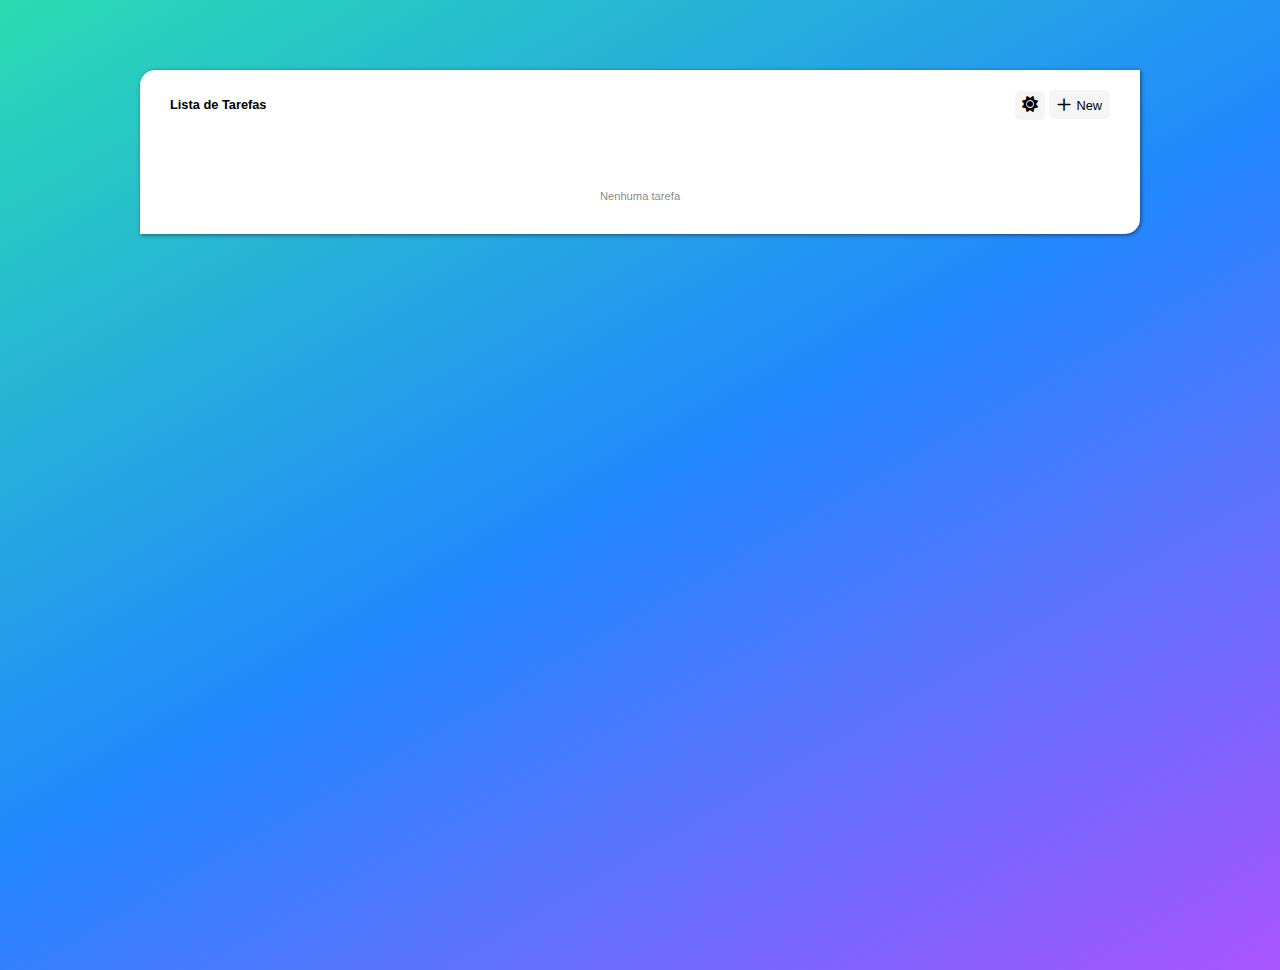
==== src/main/java/com/myproject/todolist/view/index.html @ 44441c88 "Refatorando estrutura do projeto." ====
<!DOCTYPE html>
<html lang="pt-br">

<head>
  <meta charset="UTF-8">
  <meta http-equiv="X-UA-Compatible" content="IE=edge">
  <meta name="viewport" content="width=device-width, initial-scale=1.0">

  <title>Lista de Tarefas</title>

  <link rel="shortcut icon" href="images/favicon.png" type="image/x-icon">
  <link rel="stylesheet" href="css/style.css">

  <!-- Font Awesome Local -->
  <link rel="stylesheet" href="css/all.min.css">
  <link rel="stylesheet" href="css/fontawesome.min.css">

  <!-- Font Awesome Link -->
  <!-- <link rel="stylesheet" href="https://cdnjs.cloudflare.com/ajax/libs/font-awesome/6.4.0/css/all.min.css" 
    integrity="sha512-iecdLmaskl7CVkqkXNQ/ZH/XLlvWZOJyj7Yy7tcenmpD1ypASozpmT/E0iPtmFIB46ZmdtAc9eNBvH0H/ZpiBw==" crossorigin="anonymous" referrerpolicy="no-referrer" /> -->
  
  <script language="JavaScript" src="js/script.js" defer></script>
</head>

<body>
  <div id="to-do-container" class="to-do-container">
    <header id="head-container">
      <h1>Lista de Tarefas</h1>

      <div id="hdr-date-btn">
        <p id="current-date"></i></p>
        <button id="btn-turn-theme" class="btn-header"><i id="theme-icon" class="fa-solid fa-sun"></i></button>
        <button id="btn-new" class="btn-header"><i id="plus-icon" class="fa-regular fa-plus"></i>New</button>
      </div>
    </header>
    <i class="fa-solid fa-brightness-low"></i>
    <main id="to-do-list">
      <!-- PARA QUANDO NÃO HOUVER TAREFAS -->
      <div id="without-task">Nenhuma tarefa</div>
    </main>

    <!-- MODAL ADD TO DO -->
    <dialog id="new-modal-add" class="modal">
      <header class="header-modal">
        <h1>Nova Tarefa</h1>
        <button id="btn-cross-add-modal" class="btn-cross-modal"><i class="fa-solid fa-xmark"></i></button>
      </header>

      <form id="add-form-todo" class="add-form" method="post">
        <fieldset class="field-todo">
          <label for="add-input">Nome da Tarefa</label>
          <input type="text" id="add-input" class="txt-add-input" placeholder="Insira o nome da tarefa" autofocus required autocomplete="off">
        </fieldset>

        <fieldset class="field-todo">
          <label for="add-details">Descrição</label>
          <textarea id="add-details" class="tarea-details" cols="30" rows="10"
            placeholder="Insira os detalhes"></textarea>
        </fieldset>

        <fieldset id="add-date" class="final-time">
          <label for="add-input-time-final">Data para entrega</label>
          <input type="date" id="add-input-time-final" class="input-time" required pattern="[0-9]{4}-[0-9]{2}-[0-9]{2}" min="1899-01-01">
        </fieldset>

        <input type="submit" id="btn-form-submit" class="btn-style" value="Criar tarefa">
      </form>
    </dialog>

    <!-- MODAL QUE EXIBE A TAREFA COMPLETA -->
    <dialog id="show-task-modal" class="modal">
      <header class="header-modal">
        <h1 id="show-name"></h1>
        <span id="show-date" class="to-date"></span>
        <button id="btn-cross-show-modal" class="btn-cross-modal"><i class="fa-solid fa-xmark"></i></button>
      </header>
      <p id="details-area"></p>
    </dialog>

    <!-- MODAL EDIT TO DO -->
    <dialog id="edit-modal-add" class="modal">
      <header class="header-modal">
        <h1>Editar Tarefa</h1>
        <button id="btn-cross-edit-modal" class="btn-cross-modal"><i class="fa-solid fa-xmark"></i></button>
      </header>

      <form id="edit-form-todo" class="add-form" method="post">
        <fieldset class="field-todo">
          <label for="edit-input">Nome da Tarefa</label>
          <input type="text" id="edit-input" class="txt-add-input" placeholder="Insira o nome da tarefa" autofocus required autocomplete="off">
        </fieldset>

        <fieldset class="field-todo">
          <label for="edit-details">Descrição</label>
          <textarea id="edit-details" class="tarea-details" cols="30" rows="10"
            placeholder="Insira os detalhes"></textarea>
        </fieldset>

        <fieldset id="edit-date" class="final-time">
          <label for="edit-input-time-final">Data para entrega</label>
          <input type="date" id="edit-input-time-final" class="input-time" required pattern="[0-9]{4}-[0-9]{2}-[0-9]{2}" min="1899-01-01">
        </fieldset>

        <input type="submit" id="edit-form-submit" class="btn-style" value="Salvar">
      </form>
    </dialog>

  </div>

</body>

</html>
---- src/main/java/com/myproject/todolist/view/css/style.css ----
@charset "UTF-8";

/* DEFAULT ---------------------------------- */
:root {
  /* PALETA DE CORES */
  --complete-green-color: #2ADCB2;
  --progress-purple-color: #A954FF;
  --light-red: #ff8181;
  --warning: #f5c825;

  /* Light Theme */
  --bg-ligh-theme: #f5f5f5;
  --bg-medium-theme: #e4e4e4;
  --bg-white: #FFFFFF;

  /* Dark Theme */
  --bg-ligh-dark: #9b9b9b;
  --bg-medium-dark: #424242;
  --bg-strong-dark: #2f3030;

  /* Text */
  --black: #000000;
  --white: #ffffff;
}

* {
  margin: 0;
  padding: 0;

  box-sizing: border-box;

  font-family: helvetica;

  clear: both;

  font-style: none;
  border: none;
}

body {
  color: var(--black);
  background-image: linear-gradient(150deg, var(--complete-green-color), #2288FE, var(--progress-purple-color));

  height: 100vh;

  overflow: hidden;
  transition: 0.3s;
}

/* DARK THEME ---------------------------------- */
.dark,
.dark #theme-icon,
.dark #btn-new,
.dark .modal,
.dark .btn-cross-modal {
  color: var(--bg-white);
}

.dark .to-do-container,
.dark .modal {
  background: var(--bg-strong-dark);
}

.dark .to-do-element-list,
.dark .btn-header,
.dark .btn-cross-modal {
  background: var(--bg-medium-dark);
}

.dark .btn-element-to-do {
  color: var(--bg-white);
  background: var(--bg-strong-dark);
}

.dark .btn-header:hover,
.dark .btn-element-to-do:hover,
.dark .btn-cross-modal:hover,
.dark #btn-form-submit:hover,
.dark #edit-form-submit:hover {
  background-color: var(--bg-ligh-dark);
}

.dark #without-task {
  color: rgba(255, 255, 255, 0.5);;
}

/* Modal dark */
.dark .btn-disable,
.dark .inProgress {
  background: var(--bg-ligh-dark);
}

.dark .field-todo input,
.dark .field-todo textarea,
.dark .input-time {
  color: var(--bg-white);
  background: var(--bg-light-dark);
  border: 1px solid var(--bg-medium-dark);
}

.dark input[type="date"]::-webkit-calendar-picker-indicator {
  cursor: pointer;
  filter: invert(100%) sepia(100%) saturate(13%) hue-rotate(237deg) brightness(104%) contrast(104%);
}

.dark #btn-form-submit,
.dark #edit-form-submit {
  color: var(--bg-white);
  background: var(--bg-medium-dark);
}

/* HEAD CONTAINER ---------------------------------- */
#head-container {
  padding: 5px 0px;
  margin-bottom: 30px;

  display: flex;
  justify-content: space-between;
  align-items: center;
}

#to-do-element-btn-container {
  display: inline;

  float: right;
}

h1 {
  font-size: 0.8rem;

  display: inline;
}

/* CURRENT DATE */
.fa-calendar-days {
  margin-right: 5px;
}

#current-date {
  font-size: 0.8rem;

  display: inline;

  padding: 7px;

  border-radius: 5px;
}

/* NEW BUTTON */
#plus-icon {
  margin-right: 5px;

  font-size: 1rem;
}

#btn-new {
  padding: 5px 8px;
}

#btn-turn-theme {
  font-size: 1rem;
  width: 30px;
  align-items: center;
}

.btn-header {
  height: 29px;
  
  font-size: 0.8rem;
  border-radius: 5px;
  background-color: var(--bg-ligh-theme);
  transition: color, 0.3s;
}

.btn-header:hover,
.btn-cross-modal:hover {
  background-color: var(--bg-medium-theme);
  cursor: pointer;
}

/* TO DO CONTAINER ---------------------------------- */
.to-do-container {
  background: var(--bg-white);

  margin: 70px auto;
  padding: 15px 30px;
  max-width: 1000px;

  border-radius: 15px 0px 15px 0px;

  box-shadow: 1px 1px 4px rgba(0, 0, 0, 0.5);
}

/* TO DO LIST ELEMENT ---------------------------------- */
.to-do-element-list {
  padding: 8px;
  margin-bottom: 10px;

  border-radius: 10px;

  background: var(--bg-ligh-theme);

  display: flex;
  justify-content: space-between;
  align-items: center;

  transition: cursor, 0.1s;
}

.to-do-element-list:hover {
  cursor: pointer;
  border-inline-start: 3px solid var(--complete-green-color);
}

.to-do-element-list>div>p {
  font-size: 0.8rem;

  margin-left: 20px;
  display: inline;
}

.txt-details {
  display: none; /* Não quero exibir, quero apenas que exista */
}

.to-date {
  font-size: 0.7rem;
  margin-right: 10px;
}

.fa-grip-vertical {
  color: rgba(131, 131, 131, 0.5);

  padding: 0px 8px;
  cursor: grab;
}

.fa-spinner {
  color: rgba(131, 131, 131, 0.7);
  margin-left: 8px;
}

.fa-spinner-progress {
  color: var(--progress-purple-color);
  margin-left: 8px;
}

.fa-circle-check {
  color: var(--complete-green-color);
  margin-left: 8px;
}

.fa-circle-xmark {
  color: var(--light-red);
  margin-left: 8px;
}

.fa-circle-exclamation {
  color: var(--warning);
  margin-left: 8px;
}

.btn-element-to-do {
  font-size: 0.7rem;

  padding: 4px 8px;
  margin-left: 5px;

  border-radius: 8px;

  background-color: var(--white);
  border: none;
}

.btn-element-to-do:hover {
  cursor: pointer;
  background-color: var(--bg-medium-theme);

  transition: color, 0.3s;
}

.start {
  min-width: 63.5px;
}

.fa-play,
.fa-check,
.fa-pen,
.fa-pause {
  margin-right: 5px;
}

/* FOOTER ---------------------------------- */
#without-task {
  padding: 17px 0px 17px 0px;

  text-align: center;
  font-size: 0.7rem;
  color: rgba(0, 0, 0, 0.5);

  border-radius: 5px;
  /* background-color: var(--bg-ligh-theme); */
}

#btn-show-more {
  padding: 3px 0px;

  text-align: center;
  font-size: 0.7rem;

  border-radius: 0px 0px 8px 8px;
  background-color: var(--bg-ligh-theme);

  transition: color, 0.3s;

  /* display: none; */
  /* Para -12 elementos na lista ############### */
}

#btn-show-more:hover {
  cursor: pointer;
  background-color: var(--bg-medium-theme);
}

/* MODAL ADD E EDIT ----------------------------- */
.modal {
  width: 400px;

  padding: 15px 25px;

  border-radius: 10px;

  background-color: var(--bg-white);

  position: absolute;
  top: 50%;
  left: 50%;
  transform: translate(-50%, -50%);

  box-shadow: 1px 1px 2px rgba(0, 0, 0, 0.5);
}

.header-modal {
  display: flex;
  justify-content: space-between;
  align-items: center;
}

.btn-cross-modal {
  padding: 5px 10px;
  border-radius: 10px;

  background-color: var(--bg-ligh-theme);

  transition: color, 0.3s;
}

.add-form {
  margin-top: 20px;
}

fieldset {
  border: none;
  margin-top: 20px;
}

fieldset>label {
  font-size: 0.7rem;
  margin-bottom: 7px;
}

/* ADD NAME & TEXTAREA */
.field-todo input,
.field-todo textarea {
  width: 342px;

  margin-left: 3px;
  padding: 7px;

  border: 1px solid var(--bg-medium-theme);
  border-radius: 10px;

  font-size: 0.7rem;
  background: var(--bg-ligh-theme);
  outline: 0;
}

.final-time {
  display: inline;
}

.tarea-details {
  resize: none;
}

::placeholder {
  font-size: 0.7rem;
}

/* SELECT DATA */
.final-time>label {
  display: block;
}

.input-time {
  width: 150px;

  padding: 5px 20px;
  margin-left: 3px;

  border: 1px solid var(--bg-medium-theme);
  border-radius: 5px;
  outline: none;

  font-size: 0.7rem;

  background-color: var(--bg-ligh-theme);
}

.input-time:hover {
  cursor: pointer;
}

/* BTN SUBMIT */
#btn-form-submit,
#edit-form-submit {
  display: inline;

  width: 150px;

  padding: 5px 20px;
  margin-top: 20px;
  margin-left: 38px;

  background-color: var(--bg-ligh-theme);

  font-size: 0.8rem;

  border-radius: 5px;

  transition: color, 0.3s;
}

#btn-form-submit:hover,
#edit-form-submit:hover {
  background-color: var(--bg-medium-theme);
  cursor: pointer;
}

#show-task-modal > header > h1 {
  font-size: 0.8rem;
  font-weight: normal;
}

#details-area {
  margin-top: 15px;

  font-size: 0.8rem;
}

/* BUTTON DISABLE --------------------- */
.btn-disable {
  background-color: var(--bg-medium-theme);
}

.btn-disable:hover {
  cursor: not-allowed;
}

.inProgress {
  background-color: var(--bg-medium-theme);
}

.aux-date {
  display: none;
}
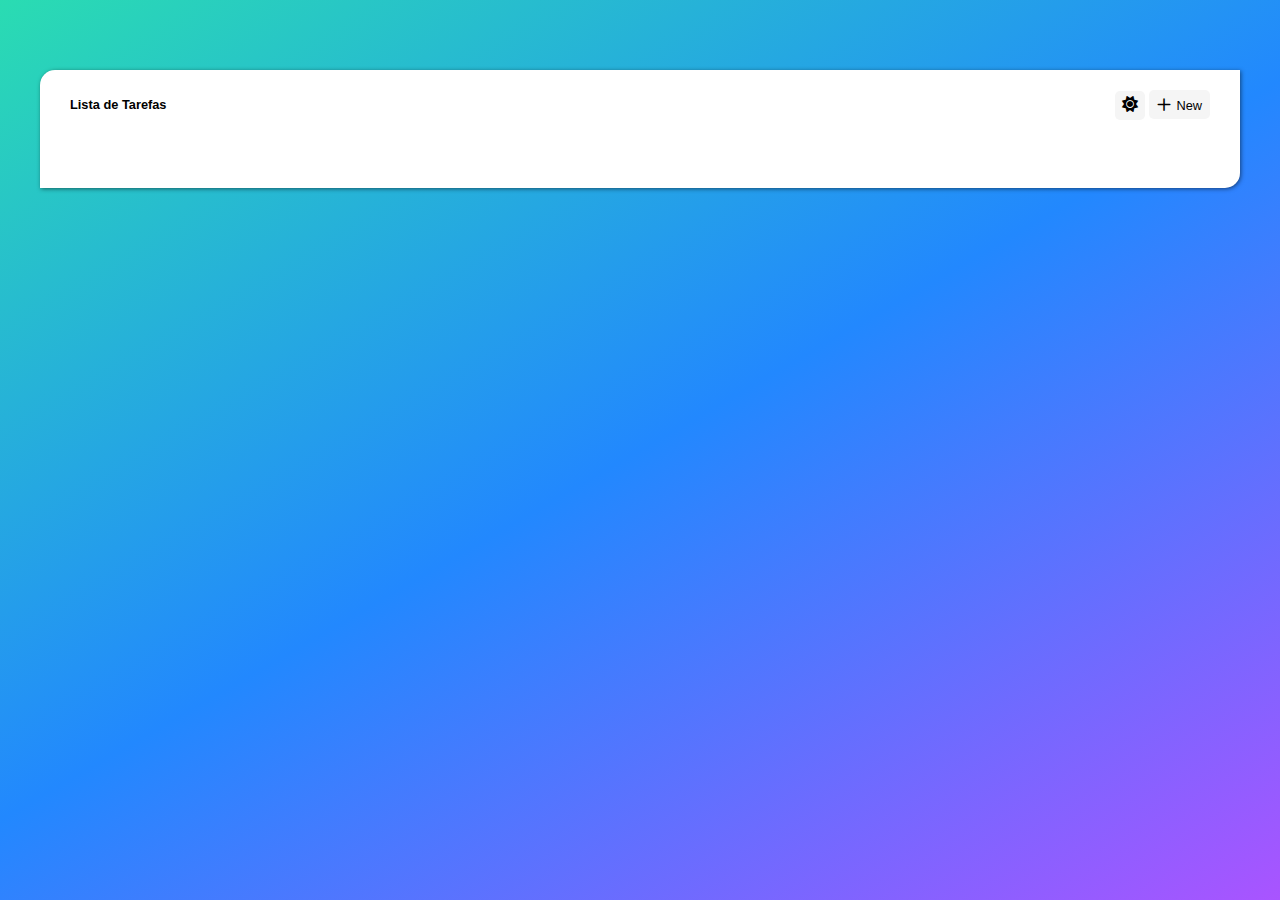
==== commit aabc5140: "Alguns ajustes." ====
--- a/src/main/java/com/myproject/todolist/view/index.html
+++ b/src/main/java/com/myproject/todolist/view/index.html
@@ -68,7 +68,7 @@
     </dialog>
 
     <!-- MODAL QUE EXIBE A TAREFA COMPLETA -->
-    <dialog id="show-task-modal" class="modal">
+    <dialog id="show-modal-task" class="modal">
       <header class="header-modal">
         <h1 id="show-name"></h1>
         <span id="show-date" class="to-date"></span>
--- a/src/main/java/com/myproject/todolist/view/css/style.css
+++ b/src/main/java/com/myproject/todolist/view/css/style.css
@@ -39,11 +39,10 @@
 
 body {
   color: var(--black);
-  background-image: linear-gradient(150deg, var(--complete-green-color), #2288FE, var(--progress-purple-color));
-
-  height: 100vh;
-
-  overflow: hidden;
+  background: linear-gradient(150deg, var(--complete-green-color), #2288FE, var(--progress-purple-color)) fixed;
+
+  height: 92.50vh;
+
   transition: 0.3s;
 }
 
@@ -184,7 +183,7 @@
 
   margin: 70px auto;
   padding: 15px 30px;
-  max-width: 1000px;
+  max-width: 1200px;
 
   border-radius: 15px 0px 15px 0px;
 
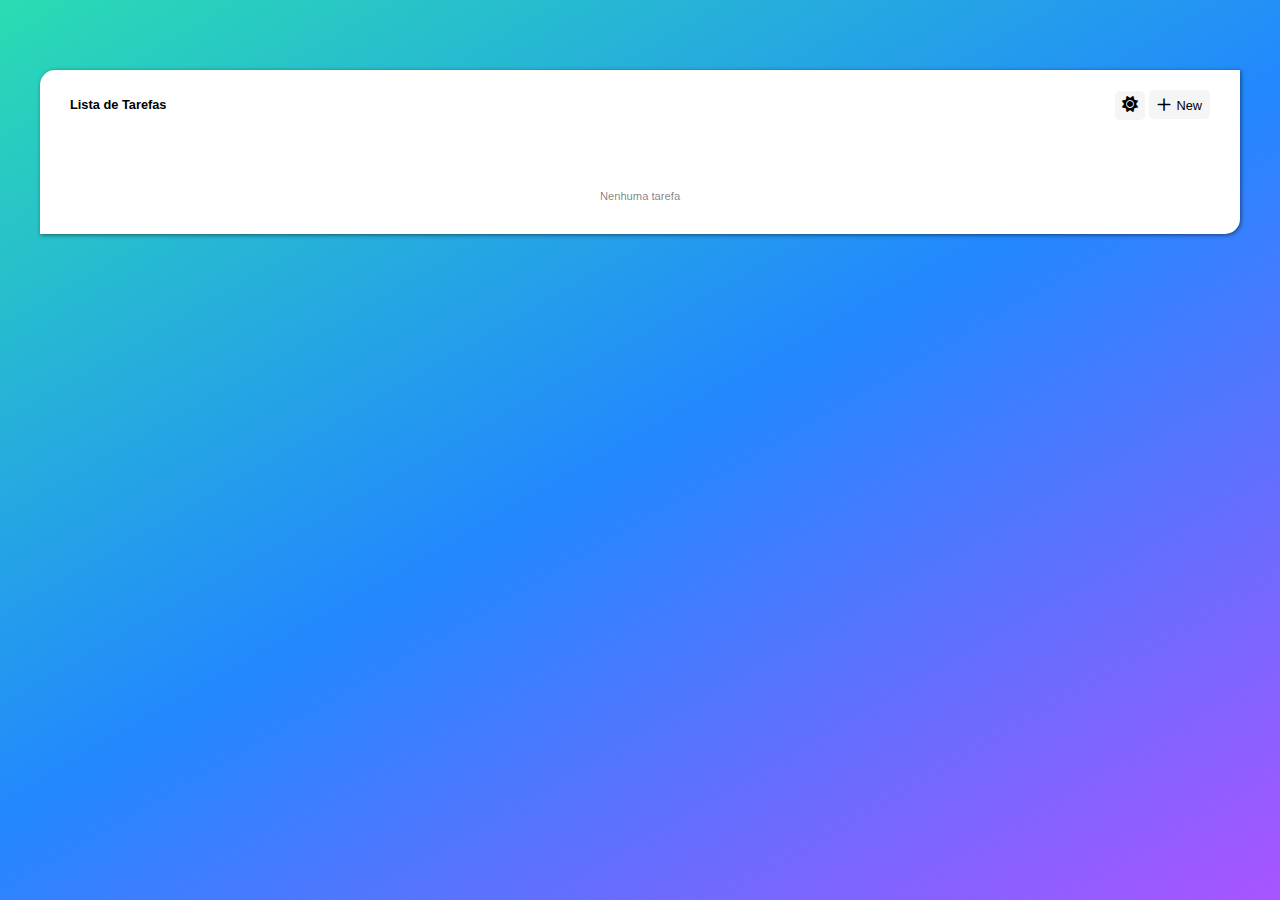
==== commit 25b4f139: "Resolvendo o GetById" ====
--- a/src/main/java/com/myproject/todolist/view/index.html
+++ b/src/main/java/com/myproject/todolist/view/index.html
@@ -70,8 +70,8 @@
     <!-- MODAL QUE EXIBE A TAREFA COMPLETA -->
     <dialog id="show-modal-task" class="modal">
       <header class="header-modal">
-        <h1 id="show-name"></h1>
-        <span id="show-date" class="to-date"></span>
+        <h1 id="show-title"></h1>
+        <span id="show-delivery" class="to-date"></span>
         <button id="btn-cross-show-modal" class="btn-cross-modal"><i class="fa-solid fa-xmark"></i></button>
       </header>
       <p id="details-area"></p>
